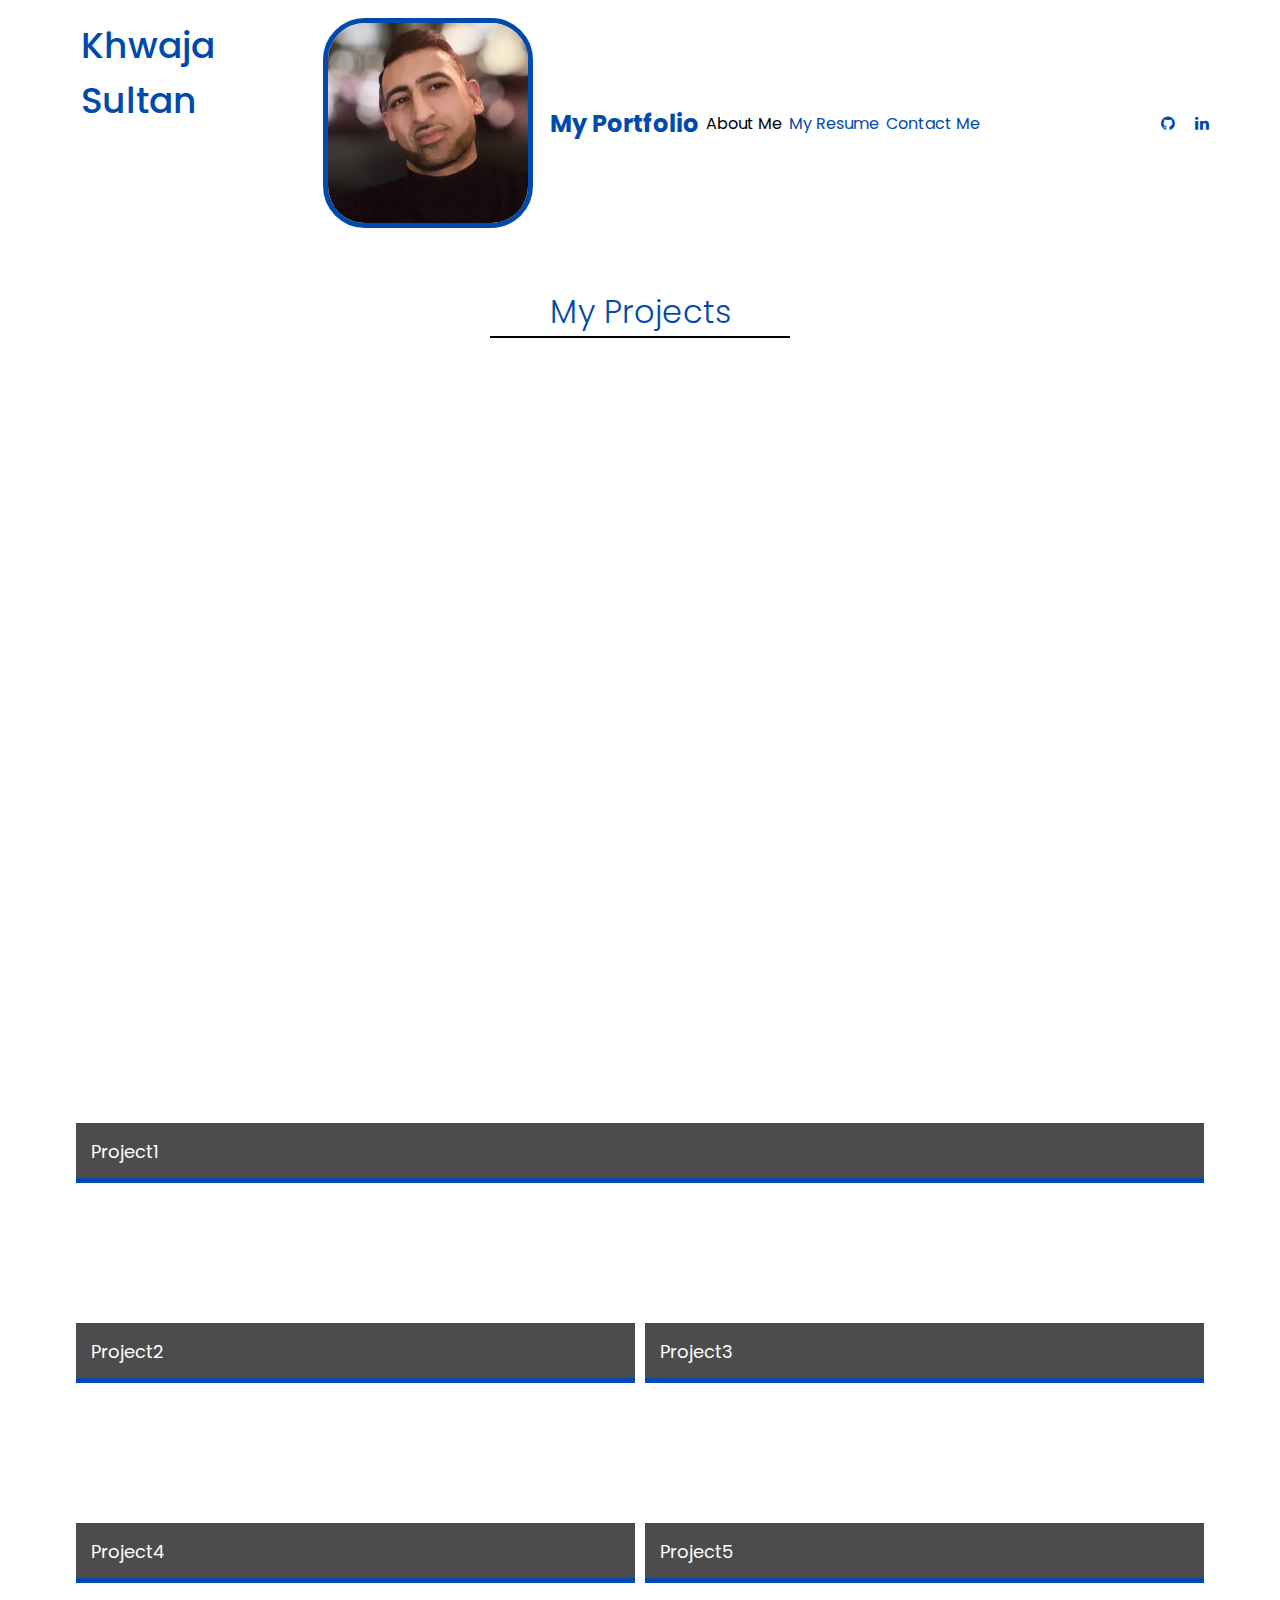
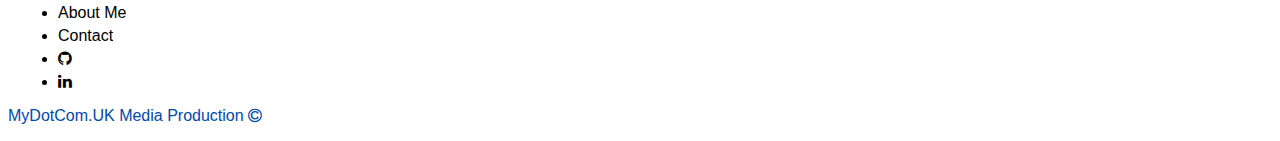
==== index.html @ a315a7fe "fixed link issue" ====
<!DOCTYPE html>
<html lang="en-gb">
<head>

  <link rel="stylesheet" href="https://cdnjs.cloudflare.com/ajax/libs/font-awesome/4.7.0/css/font-awesome.min.css">
  <link href="https://fonts.googleapis.com/css?family=Poppins:100,200,300,400,500,600,700,800,900&display=swap" rel="stylesheet">
  <link href="./css/style.css" rel="stylesheet">
    <meta charset="UTF-8">
    <meta http-equiv="X-UA-Compatible" content="IE=edge">
    <meta name="viewport" content="width=device-width, initial-scale=1.0">
  <title>Portfolio By K Sultan</title>
</head>
<body>
<!---------               --HERO VIDEO BACKGROUND--              ------------>
    <section class="hero"></section>
<nav id="navBar">
    <div class="nameSpace">
    </div>
    <h1 class="name">Khwaja Sultan</h1>
  </div>
    <img class="avatar" src="/images/20200117_23165822.jpg" alt="Khwaja Sultan Avatar">
  </div>
    <div id="navigation">
      <h2 class="highlight">My Portfolio</h2>
      <p><a href="/css/pages/About me.html">About Me</a></p>
      <p>My Resume</p>
      <p>Contact Me</p>
    </div>
    <div class="icons">
      <img href="https://github.com/SajSultan"><i class="fa fa-github" aria-hidden="true"></i>
      <img href="www.linkedin.com/in/khwajasultan"><i class="fa fa-linkedin" aria-hidden="true"></i>
    </div>
  </nav>
</section>

<!-----------------------END OF NAV BAR HEADER-------------------------->

<!-------------------------FIRST GRID START------------------------------->
  
  <div class="subHeading">
    <h3>My Projects</h3>
  </div>
  <section id="categoryGrid">
    <div id="project1" class="categoryGridArea">
      <div class="heading">Project1</div>
    </div>
    <div id="project2" class="categoryGridArea">
      <div class="heading">Project2</div>
    </div>
    <div id="project3" class="categoryGridArea">
      <div class="heading">Project3</div>
    </div>
    <div id="project4" class="categoryGridArea">
      <div class="heading">Project4</div>
    </div>
    <div id="project5" class="categoryGridArea">
      <div class="heading">Project5</div>
    </div>
  </section>
</body>
<footer class="footer-sitemap">
    <ul>
        <li><a href="#about-me">About Me</a></li>
        <li><a href="/css/pages/contact.html">Contact</a></li>
        <li><a href="https://github.com/SajSultan"><i class="fa fa-github" aria-hidden="true"></i></a></li>
        <li><a href="www.linkedin.com/in/khwajasultan"><i class="fa fa-linkedin" aria-hidden="true"></i></a></li>
    </ul>
    <div>
      <p>MyDotCom.UK Media Production <i class="fa fa-copyright" aria-hidden="true"></i></p>
    </div>  
</footer>
</html>
---- css/style.css ----
html {
  scroll-behavior: smooth;
}
body {
  font-family: "Poppins", sans-serif;
  color: #004aad;
}
@media only screen and (max-width: 1000px) {
  #navigation {
    display: contents;
  }
  .icons {
    margin-left: auto;
  }
}
@media only screen and (max-width: 600px) {
  #headline {
    position: static;
    margin: 20px;
  }

  #categoryGrid {
    grid-template-rows: 200px 200px 200px 200px 200px;
    grid-template-columns: 1fr;
    grid-template-areas:
      "project1"
      "project2"
      "project3"
      "project4"
      "project5";
  }
}

#headline {
  background-color: rgba(255, 255, 255, 0.8);
  border-bottom: 5px solid #004aad;
  position: absolute;
  right: -50px;
  top: 100px;
  padding: 25px;
  max-width: 550px;
  z-index: 100;
}
.hero-videobg {
  /* will add in later */
  position: fixed;
  right: 0;
  width: 100%;
  min-height: 100vh;
  z-index: -1;
}

.heroGridArea {
  background-position: center;
  background-repeat: no-repeat;
  background-size: cover;
  align-items: center;
  display: flex;
  position: relative;
}

/* Category Grid CSS */
#categoryGrid {
  margin: 0px 5%;
  display: grid;
  grid-template-rows: 800px 200px 200px;
  grid-template-columns: 1fr 1fr;
  grid-template-areas:
    "project1 project1"
    "project2 project3"
    "project4 project5";
}

#project1 {
  grid-area: project1;
  background-image: url("/images/WEBCloud\ sm\(1\).png");
  background-repeat: no-repeat;
}
#project2 {
  grid-area: project2;
  background-image: url("/images/WEBCloud\ sm\(1\).png");
}

#project3 {
  grid-area: project3;
  background-image: url("/images/WEBCloud\ sm\(1\).png");
}

#project4 {
  grid-area: project4;
  background-image: url("/images/WEBCloud\ sm\(1\).png");
}

#project5 {
  grid-area: project5;
  background-image: url("/images/WEBCloud\ sm\(1\).png");
}

.categoryGridArea {
  background-position: center;
  background-size: cover;
  background-repeat: no-repeat;
  margin: 5px;
  cursor: pointer;
  display: grid;
  align-content: end;
}

.heading {
  background-color: rgba(0, 0, 0, 0.7);
  padding: 15px;
  height: 25px;
  color: white;
  font-size: 18px;
  border-bottom: 5px solid #004aad;
}
.subHeading {
  text-align: center;
  border-bottom: 2px solid black;
  width: 300px;
  margin: 50px auto;
}
.avatar {
  width: 200px;
  height: 200px;
  border-radius: 20%;
  border: solid #004aad 5px;
  margin: 10px;
}
.name {
  display: inline-flex;
  justify-content: flex-start;
  min-width: auto;
}

/* Navigation CSS */
/* CHECK OUT THIS CODE BELOW IF YOU WANT TO GET A REFRESHER ON FLEX */
#navBar {
  display: flex;
  flex-direction: row;
  margin: 0px 5%;
}
#navBar h1 {
  width: 25%;
  font-weight: 500;
}
#navigation {
  display: flex;
  width: 50%;
  align-items: center;
  justify-content: space-evenly;
}
#navigation p {
  cursor: pointer;
  text-decoration: none;
}
.icons {
  display: flex;
  justify-content: flex-end;
  align-items: center;
  width: 25%;
}
.icons img {
  margin: 10px;
  cursor: pointer;
}
.highlight {
  color: #004aad;
  font-weight: 700;
}

/* Typography CSS */
h1 {
  font-size: 36px;
  margin: 10px;
}

h2 {
  font-size: 24px;
  margin: 0px 0px;
  color: #004aad;
}

h3 {
  font-size: 32px;
  font-weight: 300;
  margin: 0px 0px;
}

h4 {
  color: white;
  font-weight: 400;
  font-size: 22px;
}
.button {
  width: 300px;
  height: 40px;
  border: 0;
  margin: 10px;
  padding: 0px 0px;
  font-size: 20px;
  align-items: center;
  text-align: center;
  line-height: 2;
  display: flex;
  flex-direction: column-reverse;
  color: rgba(255, 255, 255);
  text-shadow: 1px 1px 1px #000;
  background-color: rgb(0, 0, 0);
  background-image: linear-gradient(
    to top left,
    rgba(0, 0, 0, 0.2),
    rgba(0, 0, 0, 0.2) 30%,
    rgba(0, 0, 0, 0)
  );
  box-shadow: inset 2px 2px 3px rgba(255, 255, 255, 0.6),
    inset -2px -3px 3px rgba(0, 0, 0, 0.6);
  border-radius: 10px;
}
.button:hover {
  background-color: rgba(255, 0, 0, 1);
}
.button:active {
  box-shadow: inset 0px 0px 3px rgba(255, 255, 255, 0.6);
  border: solid 1px rgba(0, 0, 0);
  background-color: rgba(255, 0, 0, 1);
}

a {
  text-decoration: none;
  color: black;
}
a:hover {
  color: orangered;
}
a:active {
  color: purple;
}
li {
  margin: 5px 10px;
  text-decoration: none;
  color: black;
}
li:hover {
  color: orangered;
}
li:active {
  color: purple;
}
#headline {
  background-color: rgba(255, 255, 255, 0.8);
  border-bottom: 5px solid #004aad;
  position: absolute;
  right: -50px;
  top: 100px;
  padding: 25px;
  max-width: 550px;
  z-index: 100;
}

#headline p {
  max-width: 350px;
  font-size: 16px;
  font-weight: 300;
  margin: 0px 0px;
  color: #004aad;
}
footer {
  font-family: Arial, Helvetica, sans-serif;
}
.footer-sitemap {
}
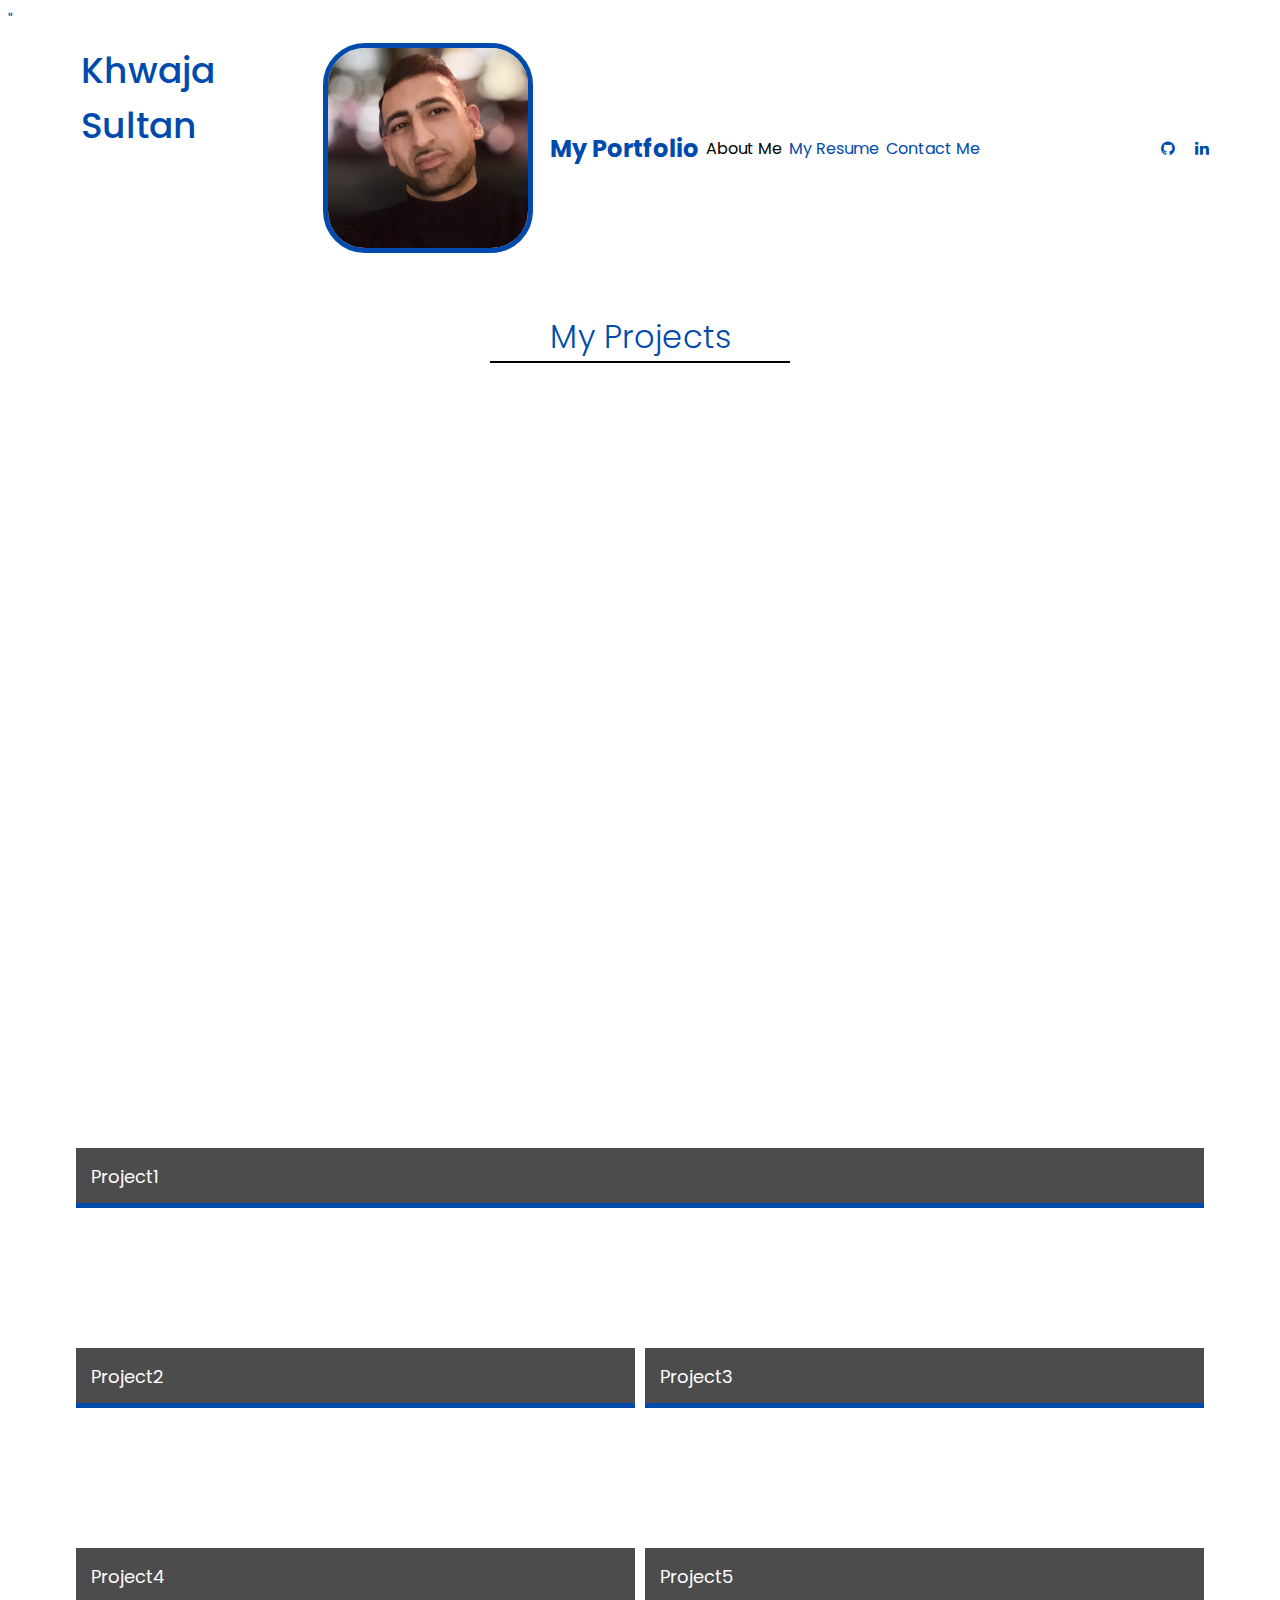
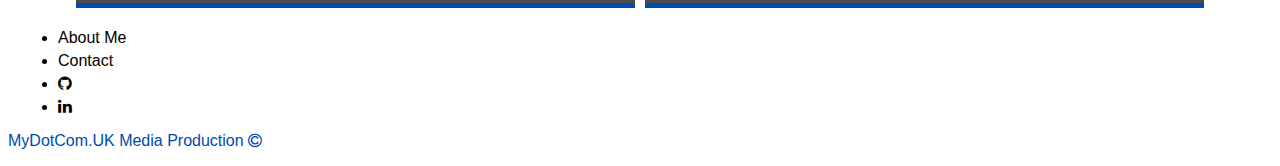
==== commit 9678e360: "moved image dir into css dir" ====
--- a/index.html
+++ b/index.html
@@ -4,7 +4,7 @@
 
   <link rel="stylesheet" href="https://cdnjs.cloudflare.com/ajax/libs/font-awesome/4.7.0/css/font-awesome.min.css">
   <link href="https://fonts.googleapis.com/css?family=Poppins:100,200,300,400,500,600,700,800,900&display=swap" rel="stylesheet">
-  <link href="./css/style.css" rel="stylesheet">
+  <link href="./css/style.css" rel="stylesheet">"
     <meta charset="UTF-8">
     <meta http-equiv="X-UA-Compatible" content="IE=edge">
     <meta name="viewport" content="width=device-width, initial-scale=1.0">
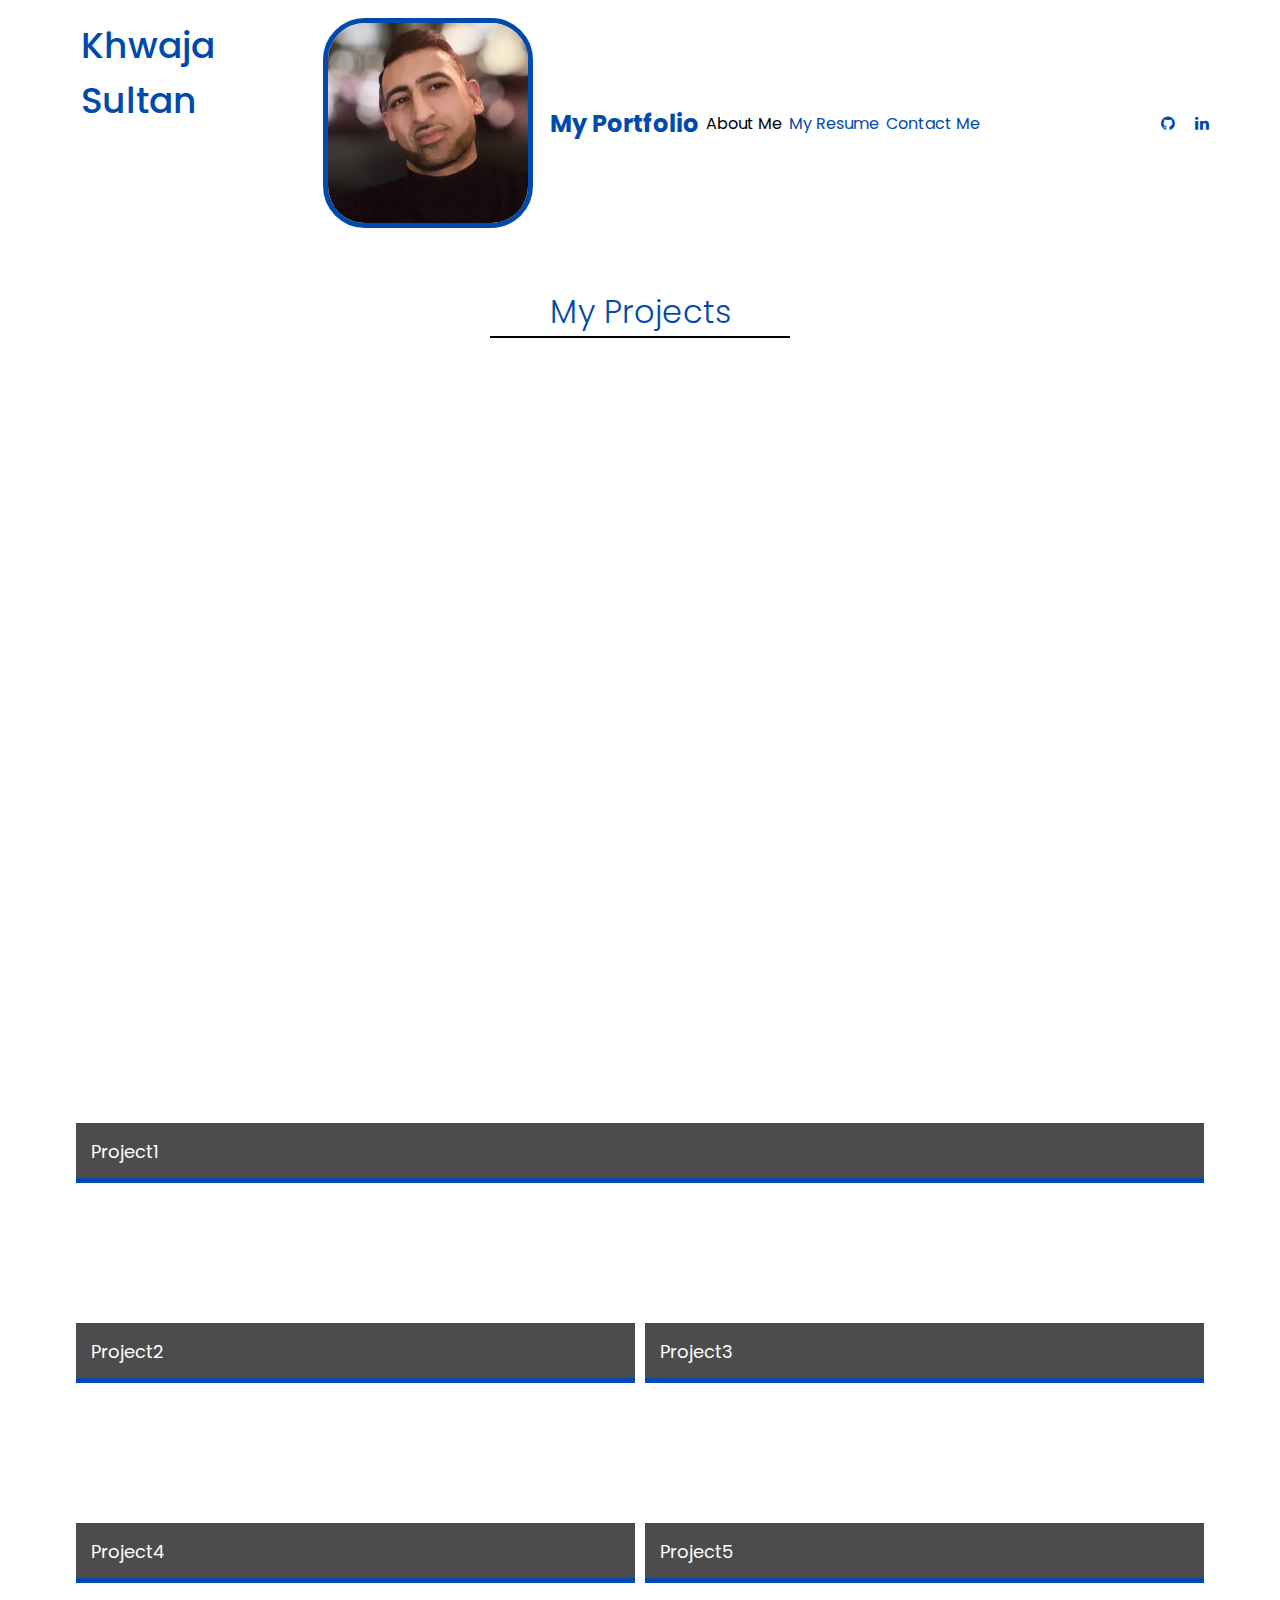
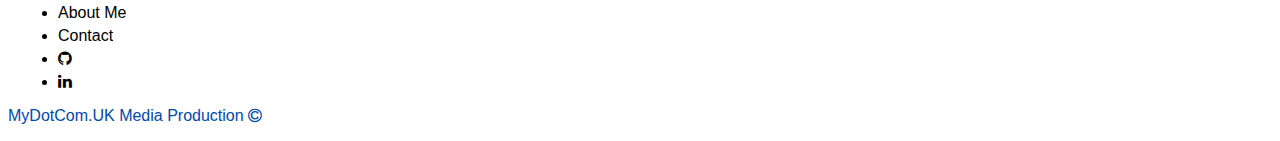
==== commit 8712e1b4: "corrected typo" ====
--- a/index.html
+++ b/index.html
@@ -4,7 +4,7 @@
 
   <link rel="stylesheet" href="https://cdnjs.cloudflare.com/ajax/libs/font-awesome/4.7.0/css/font-awesome.min.css">
   <link href="https://fonts.googleapis.com/css?family=Poppins:100,200,300,400,500,600,700,800,900&display=swap" rel="stylesheet">
-  <link href="./css/style.css" rel="stylesheet">"
+  <link href="./css/style.css" rel="stylesheet">
     <meta charset="UTF-8">
     <meta http-equiv="X-UA-Compatible" content="IE=edge">
     <meta name="viewport" content="width=device-width, initial-scale=1.0">
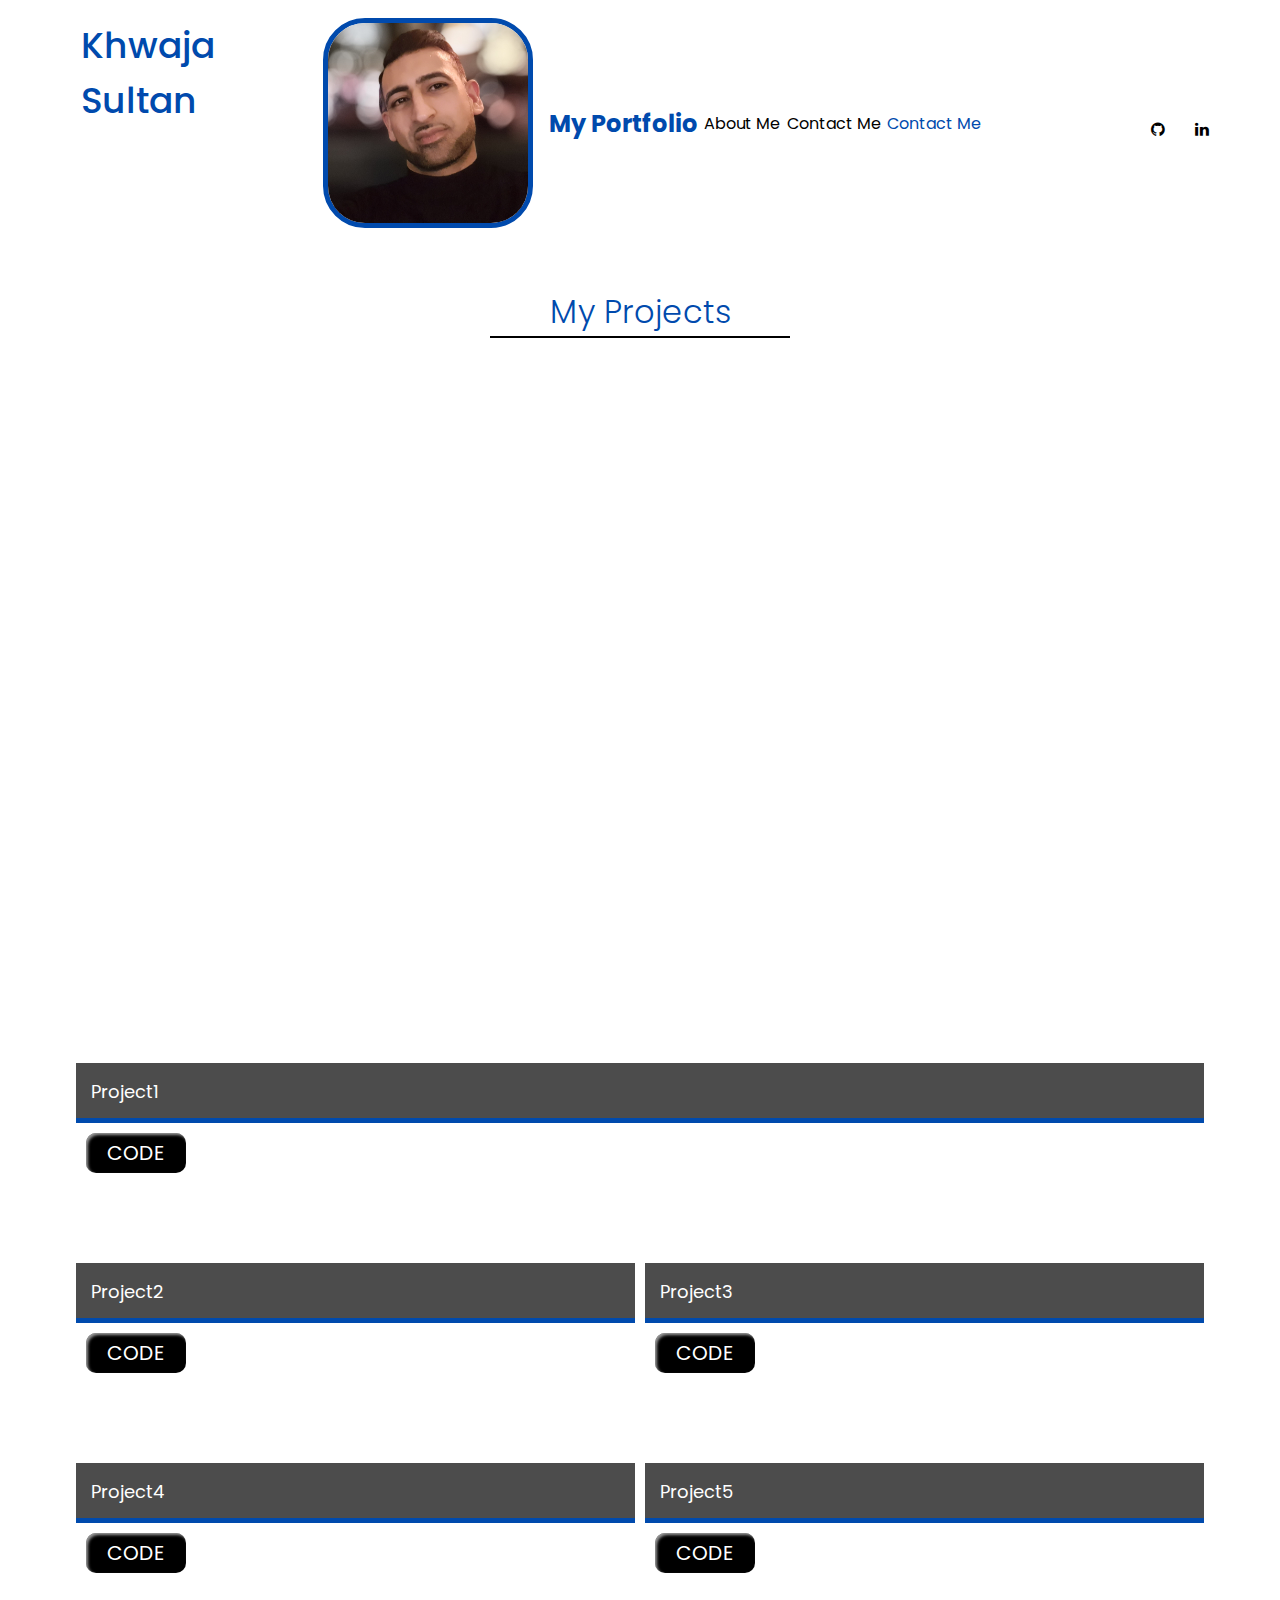
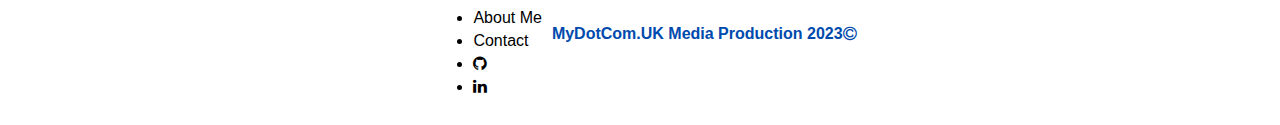
==== commit 48c0d7ef: "added page nav links" ====
--- a/index.html
+++ b/index.html
@@ -11,7 +11,7 @@
   <title>Portfolio By K Sultan</title>
 </head>
 <body>
-<!---------               --HERO VIDEO BACKGROUND--              ------------>
+<!---------               --HERO  BACKGROUND--              ------------>
     <section class="hero"></section>
 <nav id="navBar">
     <div class="nameSpace">
@@ -23,12 +23,12 @@
     <div id="navigation">
       <h2 class="highlight">My Portfolio</h2>
       <p><a href="/css/pages/About me.html">About Me</a></p>
-      <p>My Resume</p>
+      <p><a href="/css/pages/contact.html">Contact Me</a></p>
       <p>Contact Me</p>
     </div>
     <div class="icons">
-      <img href="https://github.com/SajSultan"><i class="fa fa-github" aria-hidden="true"></i>
-      <img href="www.linkedin.com/in/khwajasultan"><i class="fa fa-linkedin" aria-hidden="true"></i>
+      <a href="https://github.com/SajSultan"><img><i class="fa fa-github" aria-hidden="true"></i></a>
+      <a href="www.linkedin.com/in/khwajasultan"><img><i class="fa fa-linkedin" aria-hidden="true"></i></a>
     </div>
   </nav>
 </section>
@@ -43,30 +43,35 @@
   <section id="categoryGrid">
     <div id="project1" class="categoryGridArea">
       <div class="heading">Project1</div>
+      <div class="button">CODE</div>
     </div>
     <div id="project2" class="categoryGridArea">
       <div class="heading">Project2</div>
+      <div class="button">CODE</div>
     </div>
     <div id="project3" class="categoryGridArea">
       <div class="heading">Project3</div>
+      <div class="button">CODE</div>
     </div>
     <div id="project4" class="categoryGridArea">
       <div class="heading">Project4</div>
+      <div class="button">CODE</div>
     </div>
     <div id="project5" class="categoryGridArea">
       <div class="heading">Project5</div>
+      <div class="button">CODE</div>
     </div>
   </section>
 </body>
 <footer class="footer-sitemap">
     <ul>
-        <li><a href="#about-me">About Me</a></li>
+        <li><a href="#About">About Me</a></li>
         <li><a href="/css/pages/contact.html">Contact</a></li>
         <li><a href="https://github.com/SajSultan"><i class="fa fa-github" aria-hidden="true"></i></a></li>
         <li><a href="www.linkedin.com/in/khwajasultan"><i class="fa fa-linkedin" aria-hidden="true"></i></a></li>
     </ul>
     <div>
-      <p>MyDotCom.UK Media Production <i class="fa fa-copyright" aria-hidden="true"></i></p>
+      <h6>MyDotCom.UK Media Production 2023<i class="fa fa-copyright" aria-hidden="true"></i></h6>
     </div>  
 </footer>
 </html>--- a/css/style.css
+++ b/css/style.css
@@ -151,6 +151,7 @@
   justify-content: space-evenly;
 }
 #navigation p {
+  display: inline-flex;
   cursor: pointer;
   text-decoration: none;
 }
@@ -161,7 +162,7 @@
   width: 25%;
 }
 .icons img {
-  margin: 10px;
+  margin: 15px;
   cursor: pointer;
 }
 .highlight {
@@ -192,8 +193,15 @@
   font-weight: 400;
   font-size: 22px;
 }
+h6 {
+  color: #004aad;
+  font-weight: 600;
+  font-size: 16px;
+}
+
+/*  BUTTON STYLING ----*/
 .button {
-  width: 300px;
+  width: 100px;
   height: 40px;
   border: 0;
   margin: 10px;
@@ -267,6 +275,11 @@
 }
 footer {
   font-family: Arial, Helvetica, sans-serif;
-}
-.footer-sitemap {
-}
+  display: flex;
+  flex-direction: row;
+  justify-content: center;
+}
+footer h6 {
+  justify-content: center;
+  align-items: center;
+}
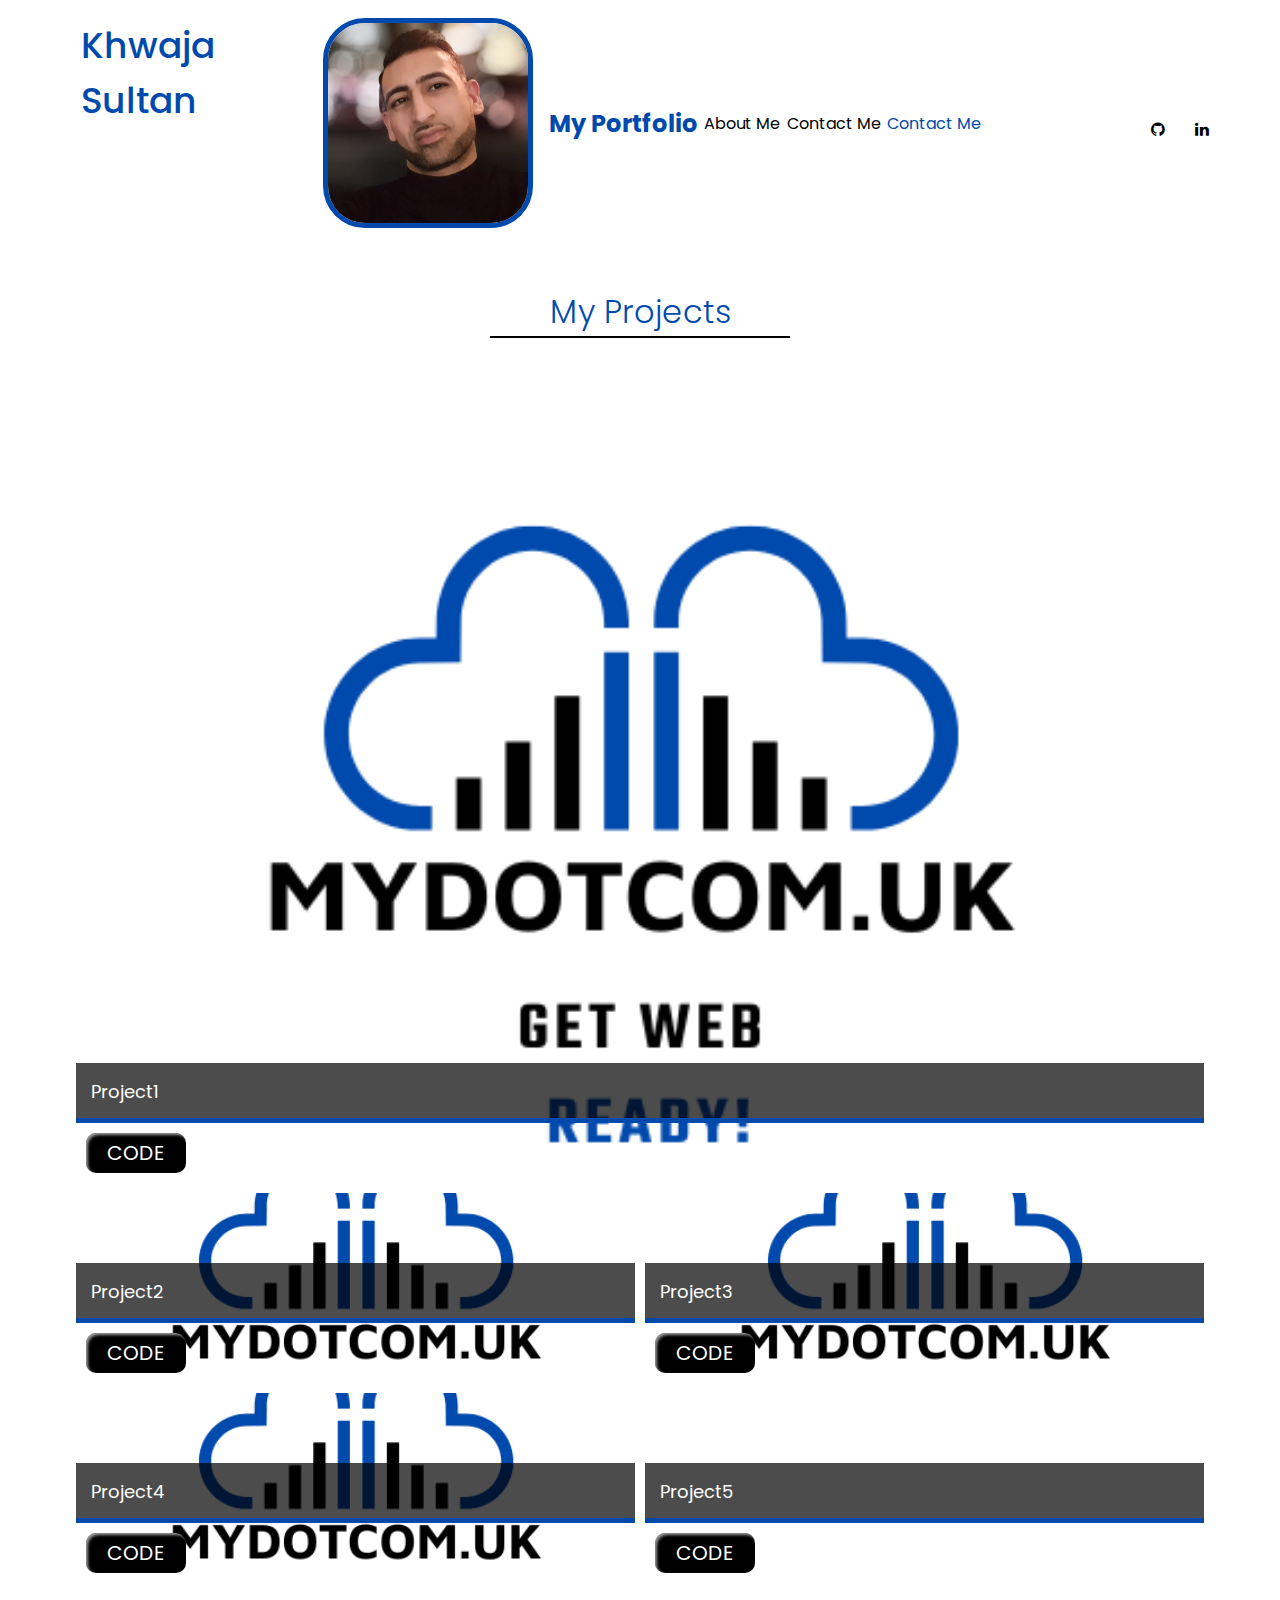
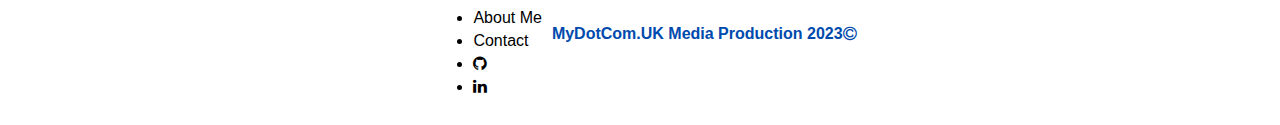
==== commit 917b8d7c: "corrected images issue .." ====
--- a/index.html
+++ b/index.html
@@ -18,7 +18,7 @@
     </div>
     <h1 class="name">Khwaja Sultan</h1>
   </div>
-    <img class="avatar" src="/images/20200117_23165822.jpg" alt="Khwaja Sultan Avatar">
+    <img class="avatar" src="./images/20200117_23165822.jpg" alt="Khwaja Sultan Avatar">
   </div>
     <div id="navigation">
       <h2 class="highlight">My Portfolio</h2>
--- a/css/style.css
+++ b/css/style.css
@@ -73,27 +73,27 @@
 
 #project1 {
   grid-area: project1;
-  background-image: url("/images/WEBCloud\ sm\(1\).png");
+  background-image: url("../images/WEBCloudsm\(1\).png");
   background-repeat: no-repeat;
 }
 #project2 {
   grid-area: project2;
-  background-image: url("/images/WEBCloud\ sm\(1\).png");
+  background-image: url("../images/WEBCloudsm\(1\).png");
 }
 
 #project3 {
   grid-area: project3;
-  background-image: url("/images/WEBCloud\ sm\(1\).png");
+  background-image: url("../images/WEBCloudsm\(1\).png");
 }
 
 #project4 {
   grid-area: project4;
-  background-image: url("/images/WEBCloud\ sm\(1\).png");
+  background-image: url("../images/WEBCloudsm\(1\).png");
 }
 
 #project5 {
   grid-area: project5;
-  background-image: url("/images/WEBCloud\ sm\(1\).png");
+  background-image: url("../images/");
 }
 
 .categoryGridArea {
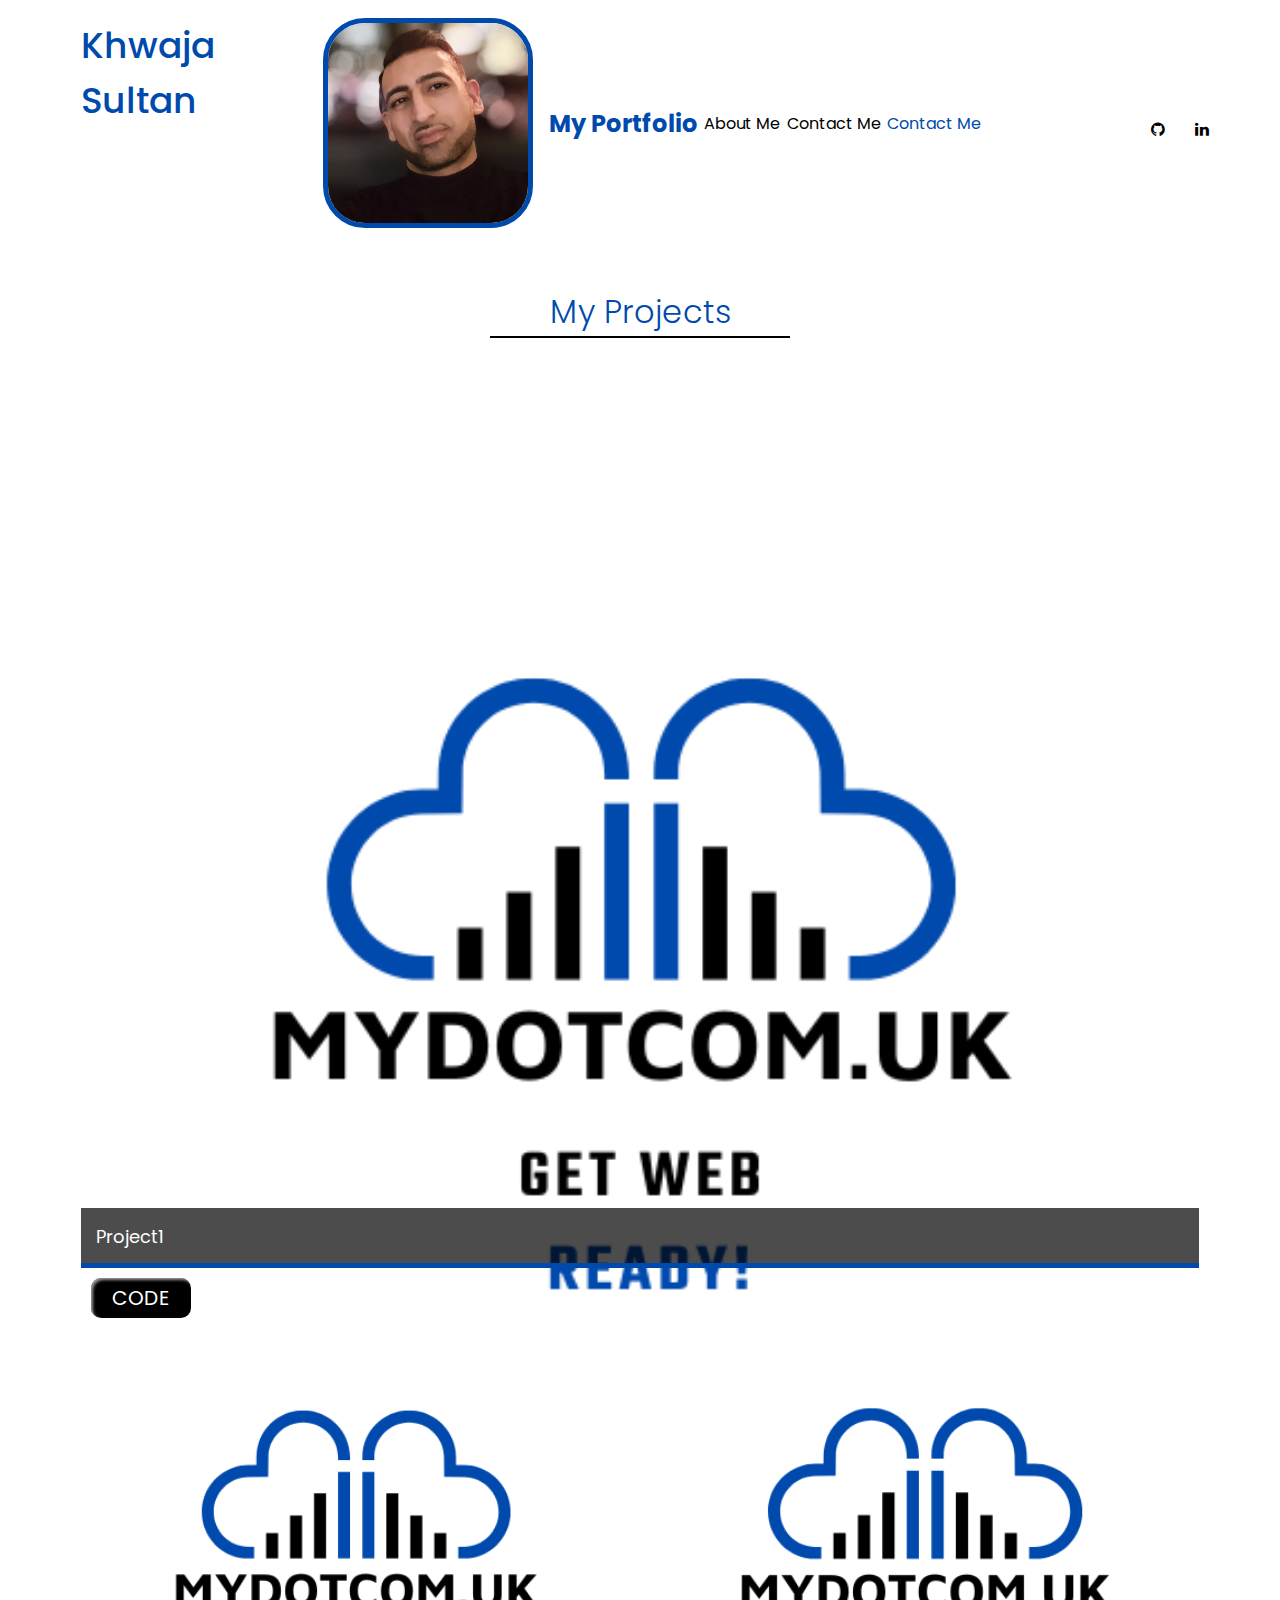
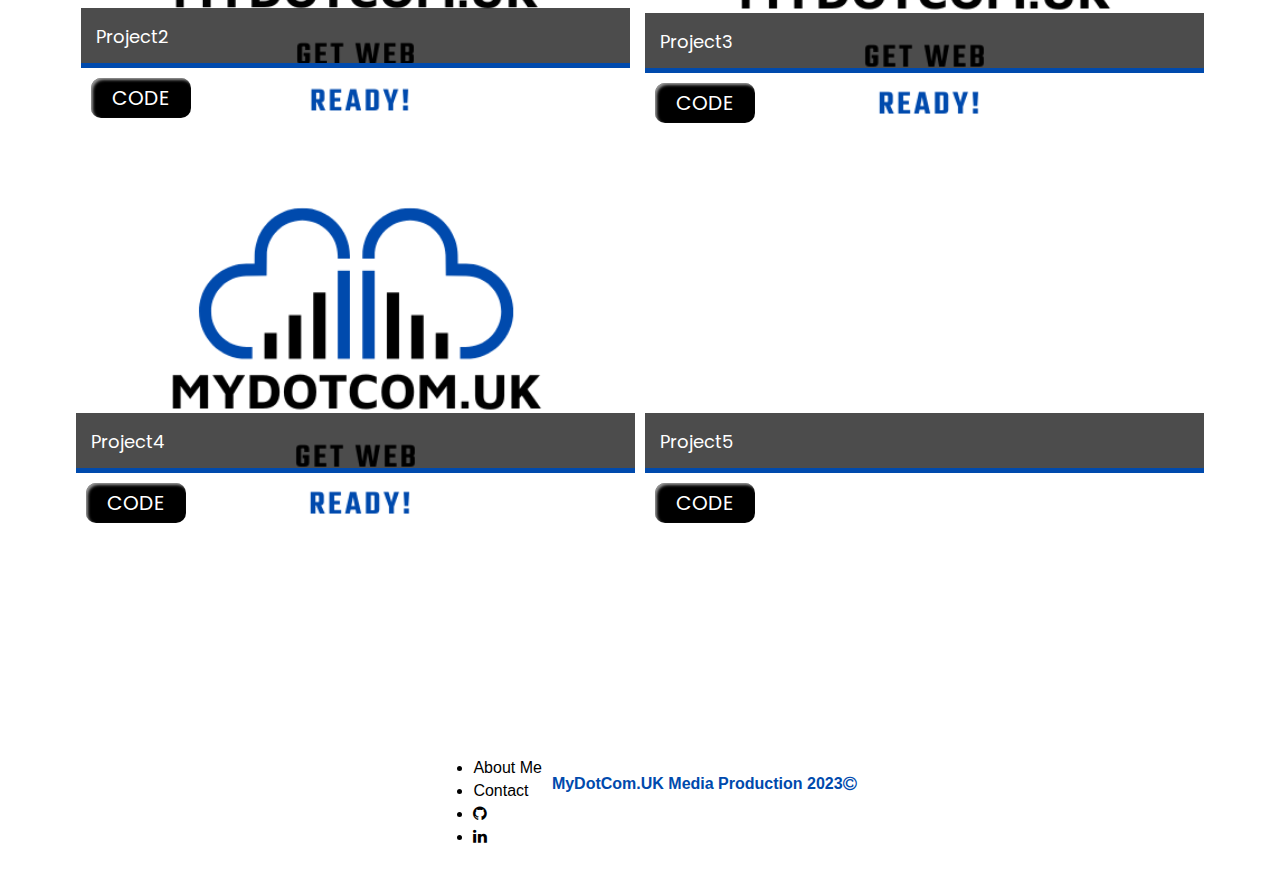
==== commit c0a512be: "corrected links" ====
--- a/index.html
+++ b/index.html
@@ -27,8 +27,8 @@
       <p>Contact Me</p>
     </div>
     <div class="icons">
-      <a href="https://github.com/SajSultan"><img><i class="fa fa-github" aria-hidden="true"></i></a>
-      <a href="www.linkedin.com/in/khwajasultan"><img><i class="fa fa-linkedin" aria-hidden="true"></i></a>
+      <a href="https://github.com/SajSultan" target="_blank"><img><i class="fa fa-github" aria-hidden="true"></i></a>
+      <a href="www.linkedin.com/in/khwajasultan" target="_blank"><img><i class="fa fa-linkedin" aria-hidden="true"></i></a>
     </div>
   </nav>
 </section>
--- a/css/style.css
+++ b/css/style.css
@@ -61,24 +61,27 @@
 
 /* Category Grid CSS */
 #categoryGrid {
-  margin: 0px 5%;
+  margin: 200px 5%;
   display: grid;
-  grid-template-rows: 800px 200px 200px;
+  grid-template-rows: 800px 400px 400px;
   grid-template-columns: 1fr 1fr;
   grid-template-areas:
     "project1 project1"
     "project2 project3"
-    "project4 project5";
+    "project4 project5"
+    ;
 }
 
 #project1 {
   grid-area: project1;
   background-image: url("../images/WEBCloudsm\(1\).png");
   background-repeat: no-repeat;
+  margin: 10px;
 }
 #project2 {
   grid-area: project2;
   background-image: url("../images/WEBCloudsm\(1\).png");
+  margin: 10px;
 }
 
 #project3 {
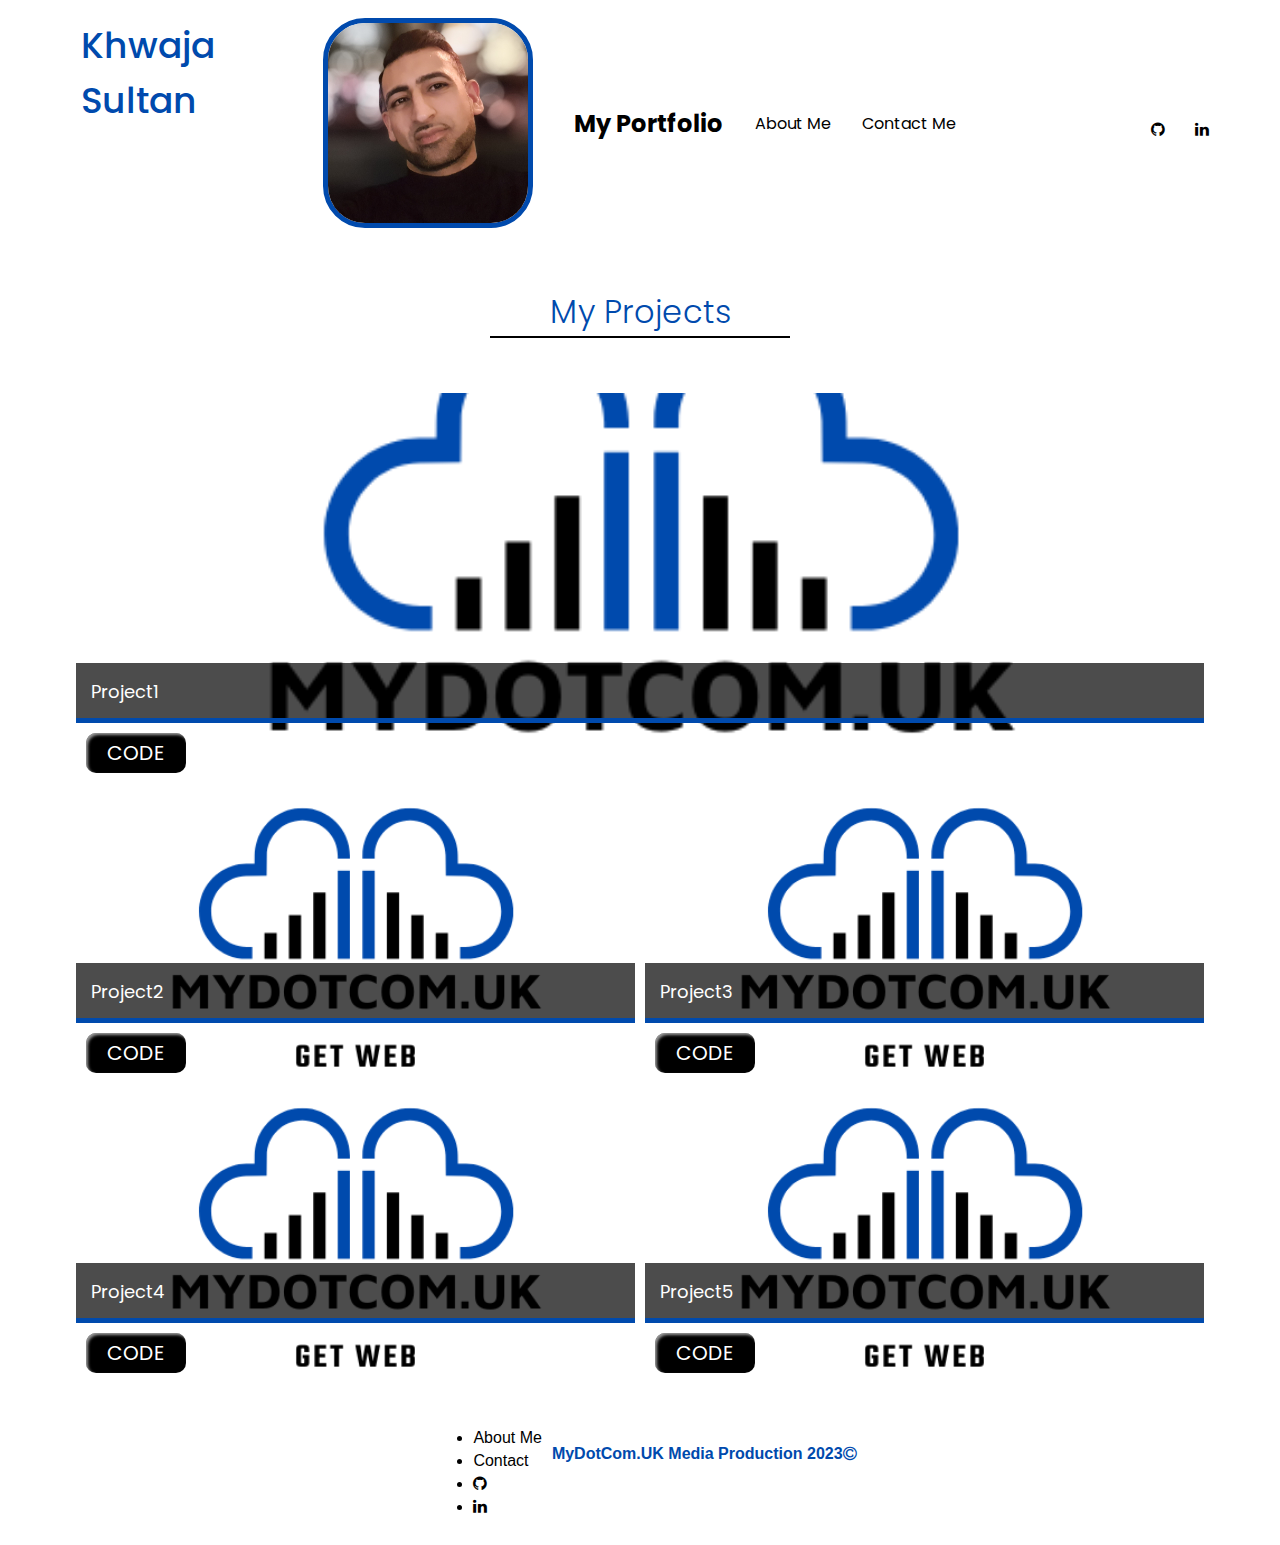
==== commit e6c9687c: "final commit before push" ====
--- a/index.html
+++ b/index.html
@@ -21,14 +21,14 @@
     <img class="avatar" src="./images/20200117_23165822.jpg" alt="Khwaja Sultan Avatar">
   </div>
     <div id="navigation">
-      <h2 class="highlight">My Portfolio</h2>
-      <p><a href="/css/pages/About me.html">About Me</a></p>
-      <p><a href="/css/pages/contact.html">Contact Me</a></p>
-      <p>Contact Me</p>
+      <h2 class="highlight" href=""><a href="#project1">My Portfolio</a></h2>
+      <p><a href="/css/pages/About me.html" target="_blank">About Me</a></p>
+      <p><a href="/css/pages/contact.html" target="_blank">Contact Me</a></p>
+    
     </div>
     <div class="icons">
       <a href="https://github.com/SajSultan" target="_blank"><img><i class="fa fa-github" aria-hidden="true"></i></a>
-      <a href="www.linkedin.com/in/khwajasultan" target="_blank"><img><i class="fa fa-linkedin" aria-hidden="true"></i></a>
+      <a href="https://www.linkedin.com/in/khwajasultan/" target="_blank"><img><i class="fa fa-linkedin" aria-hidden="true"></i></a>
     </div>
   </nav>
 </section>
--- a/css/style.css
+++ b/css/style.css
@@ -61,9 +61,9 @@
 
 /* Category Grid CSS */
 #categoryGrid {
-  margin: 200px 5%;
+  margin: 20px 5%;
   display: grid;
-  grid-template-rows: 800px 400px 400px;
+  grid-template-rows: 400px 300px 300px;
   grid-template-columns: 1fr 1fr;
   grid-template-areas:
     "project1 project1"
@@ -76,12 +76,12 @@
   grid-area: project1;
   background-image: url("../images/WEBCloudsm\(1\).png");
   background-repeat: no-repeat;
-  margin: 10px;
+ 
 }
 #project2 {
   grid-area: project2;
   background-image: url("../images/WEBCloudsm\(1\).png");
-  margin: 10px;
+  
 }
 
 #project3 {
@@ -96,7 +96,7 @@
 
 #project5 {
   grid-area: project5;
-  background-image: url("../images/");
+  background-image: url("../images/WEBCloudsm\(1\).png");
 }
 
 .categoryGridArea {
@@ -124,6 +124,7 @@
   margin: 50px auto;
 }
 .avatar {
+  display: block;
   width: 200px;
   height: 200px;
   border-radius: 20%;
@@ -131,7 +132,7 @@
   margin: 10px;
 }
 .name {
-  display: inline-flex;
+  display: block;
   justify-content: flex-start;
   min-width: auto;
 }
